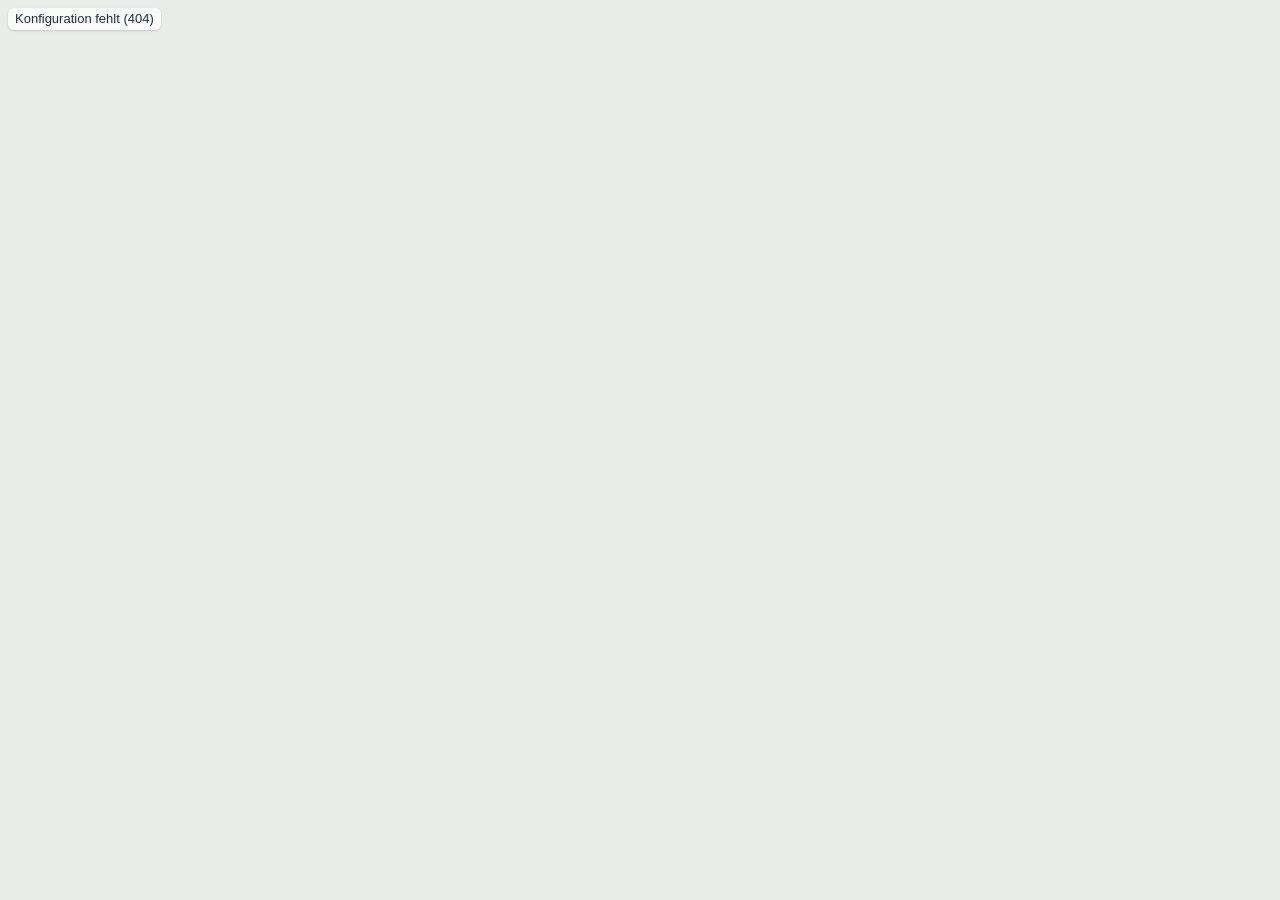
==== dwd_radar/www/index.html @ c7911e7b "DWD Regenradar add-on 0.1.0 Co-Authored-By: Claude Opus 5.5 <noreply@anthropic.com> Claude-Session: " ====
<!DOCTYPE html>
<html lang="de">
<head>
<meta charset="utf-8">
<meta name="viewport" content="width=device-width, initial-scale=1, maximum-scale=1, user-scalable=no">
<title>DWD Regenradar</title>
<link rel="stylesheet" href="lib/leaflet/leaflet.css">
<link rel="stylesheet" href="style.css?v=__V__">
</head>
<body>
<div id="map"></div>
<div id="stamp" class="stamp"><span id="stamp-time">–</span><span id="stamp-tag"></span></div>
<div id="bar" class="bar hidden" aria-hidden="true">
  <button id="play" class="play" aria-label="Wiedergabe">
    <svg id="ico-pause" viewBox="0 0 24 24"><rect x="6" y="5" width="4" height="14" rx="1"/><rect x="14" y="5" width="4" height="14" rx="1"/></svg>
    <svg id="ico-play" viewBox="0 0 24 24" style="display:none"><path d="M7 5v14l12-7z"/></svg>
  </button>
  <div id="track" class="track">
    <div id="seg-past" class="seg past"></div>
    <div id="seg-fc" class="seg fc"></div>
    <div id="ticks" class="ticks"></div>
    <div id="now" class="nowmark"><span>Aktuell</span></div>
    <div id="knob" class="knob"><span id="knob-label"></span></div>
  </div>
</div>
<script src="lib/leaflet/leaflet.js"></script>
<script src="app.js?v=__V__"></script>
</body>
</html>
---- dwd_radar/www/style.css ----
html, body { margin: 0; height: 100%; background: #e9ebe8; overflow: hidden;
  font-family: -apple-system, "Segoe UI", Roboto, "Helvetica Neue", Arial, sans-serif;
  -webkit-tap-highlight-color: transparent; user-select: none; -webkit-user-select: none; }
#map { position: absolute; inset: 0; background: #e9ebe8; }

/* layers */
.leaflet-image-layer { image-rendering: auto; }
.leaflet-pane.hill-pane, .leaflet-pane.labels-pane { pointer-events: none; }

/* time stamp (always visible, discreet) */
.stamp { position: absolute; left: 8px; top: 8px; z-index: 800; pointer-events: none;
  background: rgba(255,255,255,.78); color: #23303a; border-radius: 6px;
  padding: 2px 7px; font-size: 13px; line-height: 18px; font-variant-numeric: tabular-nums;
  box-shadow: 0 1px 2px rgba(0,0,0,.15); }
.stamp .tag { margin-left: 6px; font-size: 11px; color: #5a6b78; }
.stamp.fc .tag { color: #2a6f97; }
.stamp.stale { background: rgba(255,240,214,.92); color: #7a4b00; }
.stamp.stale .tag { color: #7a4b00; }

/* pins */
.pin { position: relative; }
.pin svg { display: block; filter: drop-shadow(0 1px 1.5px rgba(0,0,0,.45)); }
.pin .lbl { position: absolute; left: 100%; top: 2px; margin-left: 2px; white-space: nowrap;
  font-size: 12px; font-weight: 600; color: #1f2b34;
  text-shadow: 0 0 2px #fff, 0 0 2px #fff, 0 0 3px #fff; }
.home-halo { position: absolute; left: 50%; bottom: -4px; width: 14px; height: 6px; margin-left: -7px;
  border-radius: 50%; background: rgba(23,52,120,.35); }

/* timeline (hidden until tapped) */
.bar { position: absolute; left: 10px; right: 10px; bottom: 16px; z-index: 900; height: 54px;
  display: flex; align-items: center; gap: 10px; padding: 0 12px 0 6px;
  background: rgba(255,255,255,.92); border-radius: 12px; box-shadow: 0 2px 8px rgba(0,0,0,.25);
  transition: opacity .25s, transform .25s; }
.bar.hidden { opacity: 0; transform: translateY(12px); pointer-events: none; }
.play { flex: 0 0 40px; height: 40px; border: 0; border-radius: 50%; background: #1d5f8a; padding: 9px; }
.play svg { width: 22px; height: 22px; fill: #fff; }
.track { position: relative; flex: 1; height: 100%; touch-action: none; }
.seg { position: absolute; top: 31px; height: 4px; border-radius: 2px; }
.seg.past { background: #1d5f8a; }
.seg.fc { background: repeating-linear-gradient(90deg, #1d5f8a 0 6px, transparent 6px 10px); opacity: .75; }
.ticks { position: absolute; inset: 0; }
.tick { position: absolute; top: 38px; width: 1px; height: 5px; background: #8a9aa6; }
.tick.lbl::after { content: attr(data-t); position: absolute; top: 4px; left: -16px; width: 32px;
  text-align: center; font-size: 10px; color: #5a6b78; font-variant-numeric: tabular-nums; }
.nowmark { position: absolute; top: 4px; bottom: 16px; width: 2px; margin-left: -1px; background: #d0473a; }
.nowmark span { position: absolute; top: -1px; left: 4px; font-size: 10px; font-weight: 600; color: #d0473a; }
.knob { position: absolute; top: 24px; width: 18px; height: 18px; margin-left: -9px; border-radius: 50%;
  background: #fff; border: 3px solid #1d5f8a; box-sizing: border-box; box-shadow: 0 1px 3px rgba(0,0,0,.3); }
.knob span { position: absolute; bottom: 20px; left: 50%; transform: translateX(-50%);
  background: #1d5f8a; color: #fff; font-size: 11px; padding: 1px 5px; border-radius: 4px;
  font-variant-numeric: tabular-nums; white-space: nowrap; }

/* attribution: tiny */
.leaflet-control-attribution { font-size: 9px !important; background: rgba(255,255,255,.55) !important;
  color: #66737c !important; padding: 0 4px !important; }
.leaflet-control-attribution a { color: #66737c !important; text-decoration: none; }
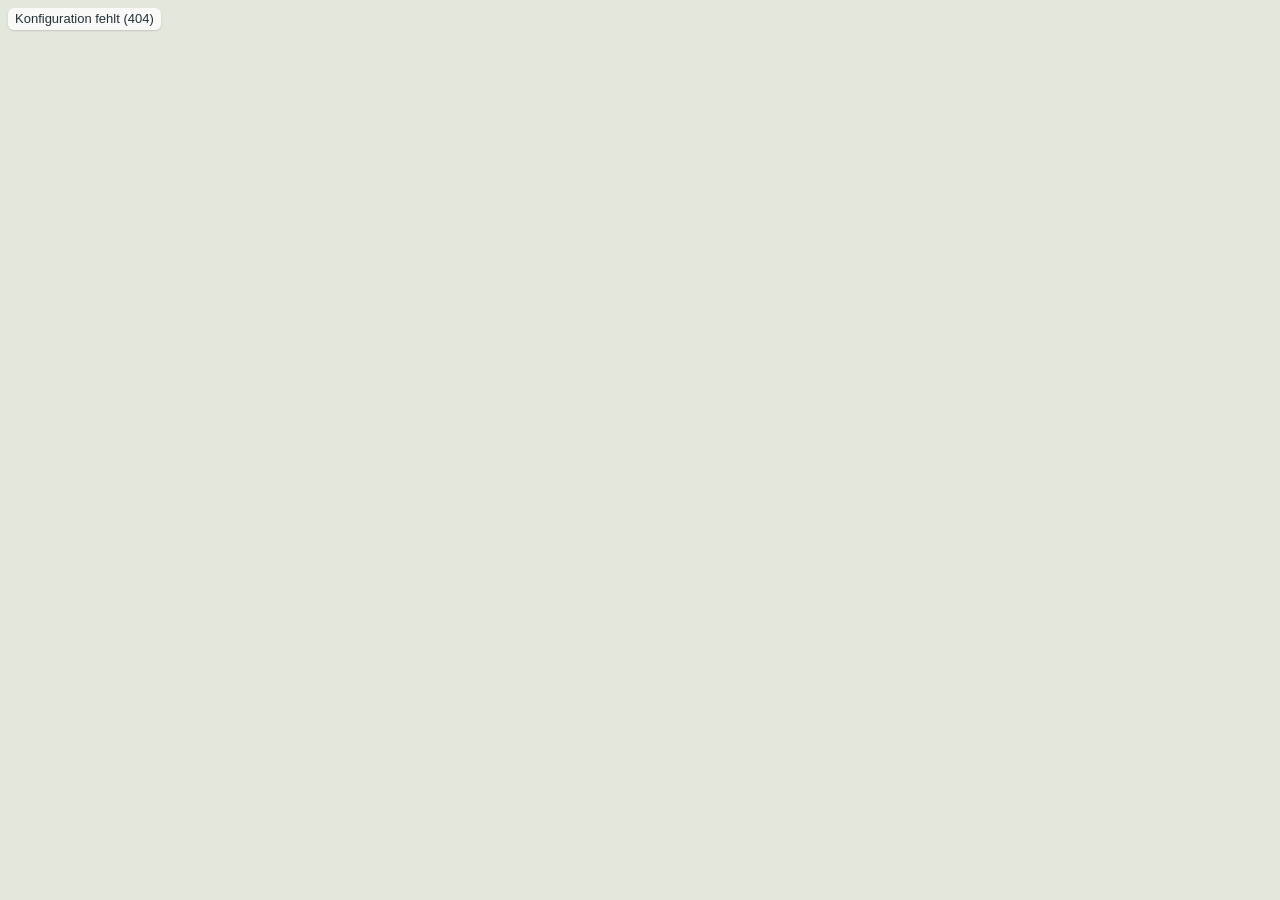
==== commit 6fdf454e: "0.5.0: 7-day forecast from ICON-D2/EU/global, paused default, new timeline Co-Authored-By: Claude Op" ====
--- a/dwd_radar/www/index.html
+++ b/dwd_radar/www/index.html
@@ -5,25 +5,37 @@
 <meta name="viewport" content="width=device-width, initial-scale=1, maximum-scale=1, user-scalable=no">
 <title>DWD Regenradar</title>
 <link rel="stylesheet" href="lib/leaflet/leaflet.css">
-<link rel="stylesheet" href="style.css?v=__V__">
 </head>
 <body>
 <div id="map"></div>
 <div id="stamp" class="stamp"><span id="stamp-time">–</span><span id="stamp-tag"></span></div>
 <div id="bar" class="bar hidden" aria-hidden="true">
   <button id="play" class="play" aria-label="Wiedergabe">
-    <svg id="ico-pause" viewBox="0 0 24 24"><rect x="6" y="5" width="4" height="14" rx="1"/><rect x="14" y="5" width="4" height="14" rx="1"/></svg>
-    <svg id="ico-play" viewBox="0 0 24 24" style="display:none"><path d="M7 5v14l12-7z"/></svg>
+    <svg id="ico-pause" viewBox="0 0 24 24" style="display:none"><rect x="6" y="5" width="4" height="14" rx="1"/><rect x="14" y="5" width="4" height="14" rx="1"/></svg>
+    <svg id="ico-play" viewBox="0 0 24 24"><path d="M7 5v14l12-7z"/></svg>
   </button>
   <div id="track" class="track">
     <div id="seg-past" class="seg past"></div>
     <div id="seg-fc" class="seg fc"></div>
+    <div id="seg-model" class="seg model"></div>
     <div id="ticks" class="ticks"></div>
     <div id="now" class="nowmark"><span>Aktuell</span></div>
     <div id="knob" class="knob"><span id="knob-label"></span></div>
   </div>
 </div>
 <script src="lib/leaflet/leaflet.js"></script>
-<script src="app.js?v=__V__"></script>
+<script>
+/* index.html is cached by the browser (/local: 31 days) – load app files with the current version */
+(function () {
+  var v = String(Date.now());
+  var go = function (ver) {
+    var l = document.createElement('link'); l.rel = 'stylesheet'; l.href = 'style.css?v=' + ver;
+    document.head.appendChild(l);
+    var s = document.createElement('script'); s.src = 'app.js?v=' + ver; document.body.appendChild(s);
+  };
+  fetch('config.json?_=' + v, { cache: 'no-store' }).then(function (r) { return r.json(); })
+    .then(function (c) { go(c.version || v); }).catch(function () { go(v); });
+})();
+</script>
 </body>
 </html>
